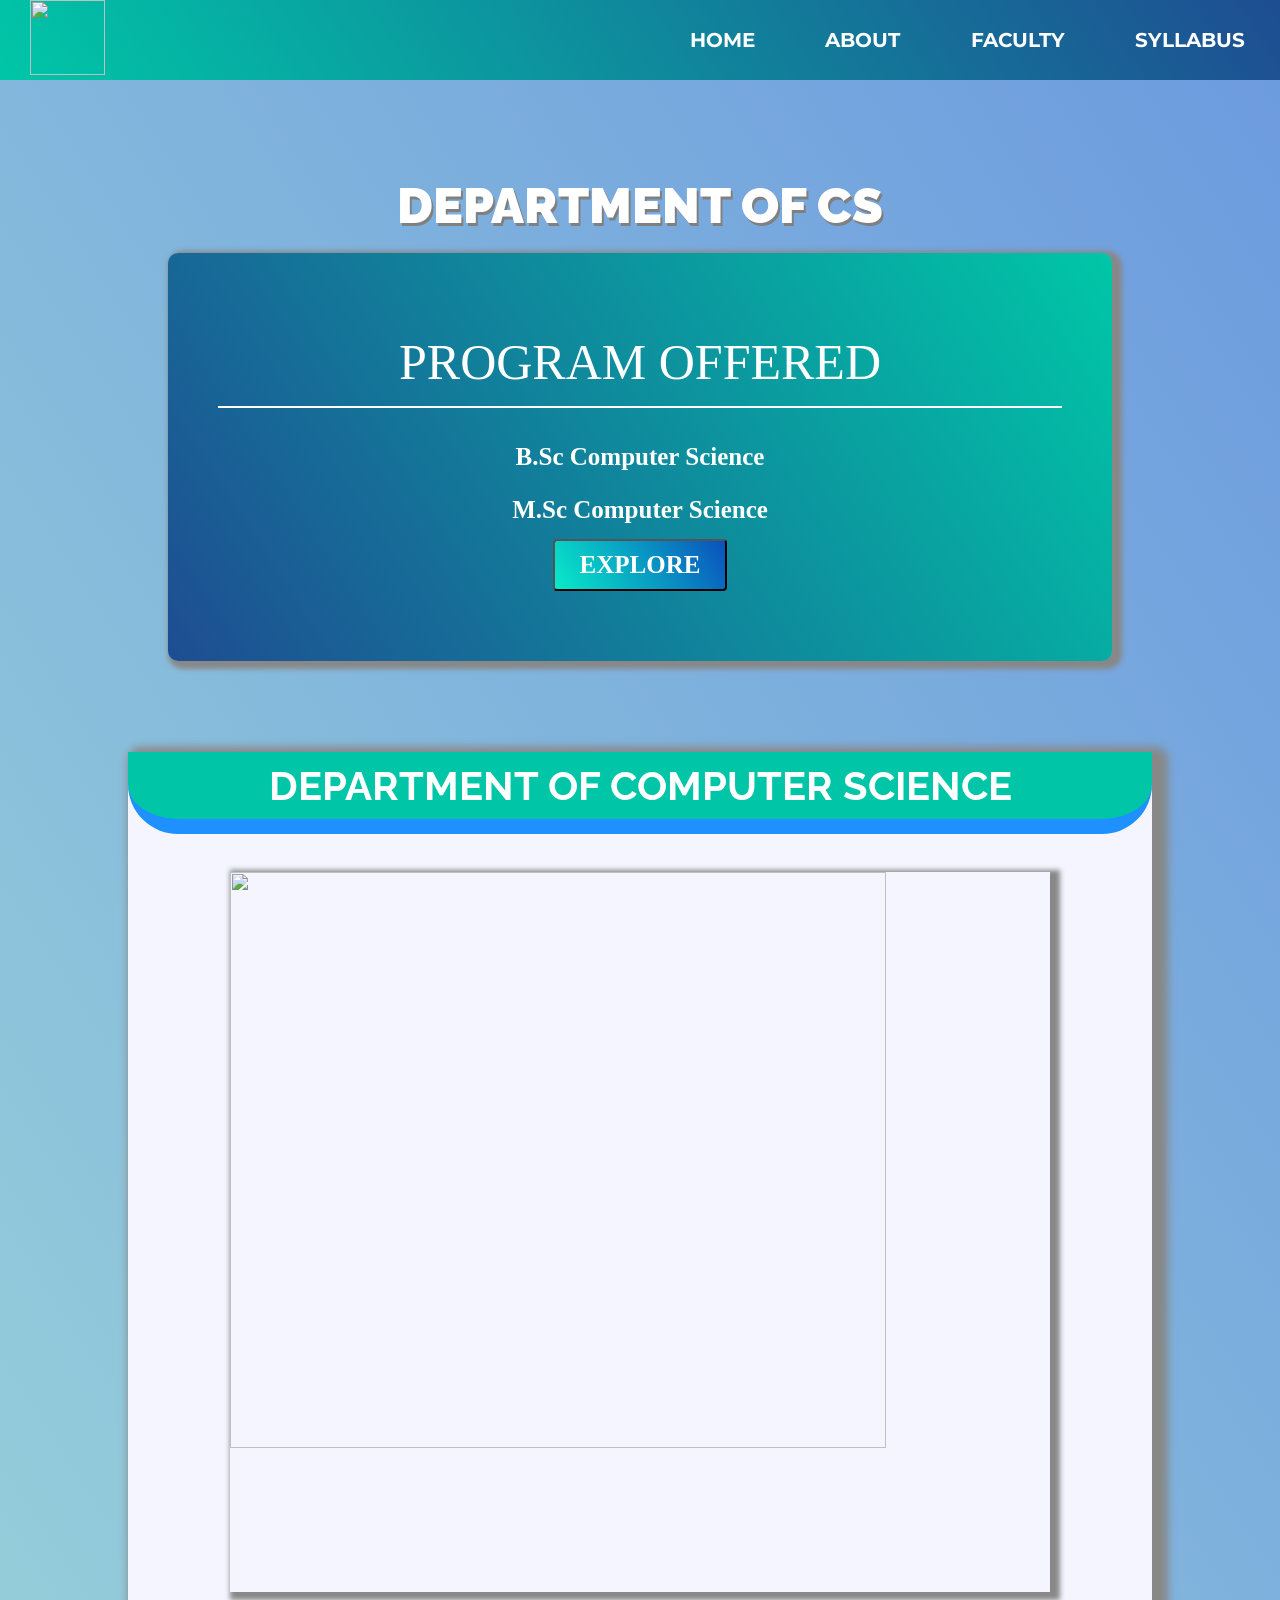
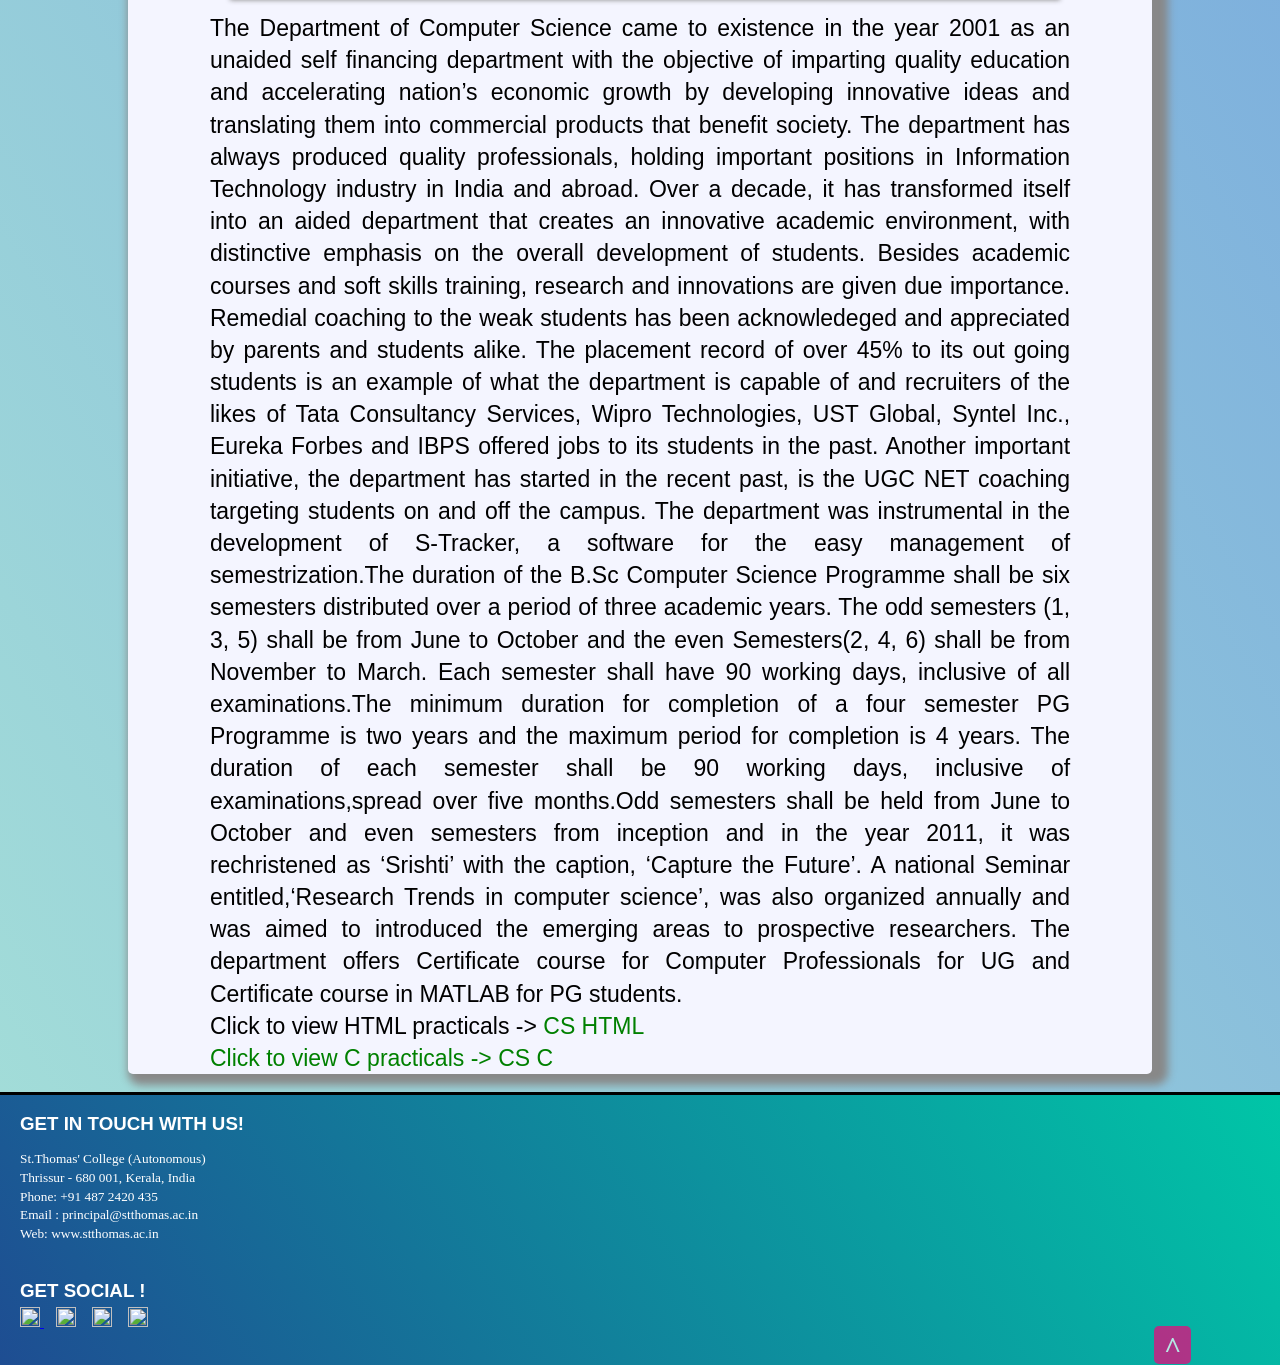
==== about.html @ d5dd584d "New" ====
<html>
    <head>
        <title>About Department</title>
        <link rel = "icon" href = 
        "https://media-exp1.licdn.com/dms/image/C4D0BAQF_E24twcbW2g/company-logo_200_200/0/1519917489399?e=2159024400&v=beta&t=CRV-GBOONk19wLJmfXdHaY9jO008gpcQa_H9O5AEsu0" 
                type = "image/x-icon">
        <meta name="viewport" content="width=device-width, inital-scale=1.0">
            <link rel="stylesheet" href="styleabout.css">
            <link rel="preconnect" href="https://fonts.gstatic.com">
            <link href="https://fonts.googleapis.com/css2?family=Montserrat:wght@300&display=swap" rel="stylesheet">
            <link rel="preconnect" href="https://fonts.gstatic.com">
            <link href="https://fonts.googleapis.com/css2?family=Proza+Libre:wght@400;500&display=swap" rel="stylesheet">
            <link rel="preconnect" href="https://fonts.gstatic.com">
            <link href="https://fonts.googleapis.com/css2?family=Raleway&display=swap" rel="stylesheet">

            <style>
                *{
   
   padding:0;
   margin:0;
   scroll-behavior: smooth;  
}
.site-header{
   width:100%;
   background:linear-gradient(57deg, #a5e0d8, #6c9adf);
}
.bg{
   background:linear-gradient(57deg,#00c6a7, #1e4d92 );
}
nav{
   height:80px;
   width:100%;
   display: flex;
   font-family: 'Montserrat', sans-serif;
}
.logo {
   width: 50%;
   height: 100px;
   padding-left: 30px;
}
.logo a img{
   line-height:70px;
   height:75px;
   float: left;
}
.menu{
   height:100px;
   width:50%;
}
.menu ul{
   height:80px;
   width:100%;
    display:flex;
    flex-direction:row;
    justify-content:space-around;
    align-items: center;
}
.menu ul li{
   list-style: none;
   font-size: 20px;
   font-weight: bold;
}
.menu ul li a{
   text-decoration:none;
   color:white;
   border-radius: 30px;
}
.menu ul li a:hover{
   background:linear-gradient(57deg, #1e4d92, #00c6a7);
   padding:5px 15px;
   transition:0.8s ease;
   text-decoration: underline;
   font-family: 'Proza Libre', sans-serif;
}
.menu ul li a:active{
   color:crimson;
}

section{
    margin-bottom: 100px;
    margin-left: 10%;
    margin-right: 10%;

}

.right{
   height:300px;
   text-align:center;
   padding:40px;
   margin-top:20px;
   color:white;
}
.right h1{
   font-size: 50px;
   font-weight: 900;
   font-family: 'Raleway', sans-serif;
   text-shadow: 2px 3px grey;
}
.right p{
   font-size:20px;
   padding:10px 5px 15px 5px ;
}
 
.right  button {
   font-weight:bold;
   background:linear-gradient(57deg, #08ebc9, #0a51bd);
   padding: 10px  25px;
   border-radius: 4px;
   color:white;
   transition:1s ease;

}
.right a button:hover{
   background:linear-gradient(57deg, #1e4d92,#00c6a7 );
   transition:0.8s ease;
   padding:10px 75px;
   
}
.dep{
    display: none; 
    transition:1s ease; 
    
}
span:hover + .dep{
    display: inline;
    color:white;
    transition:1s ease;
}
.right .phead{
   font-size: 50px;
   border-bottom:2px solid white;
   font-family:century gothic ;
}
.right .program{
   background:linear-gradient(57deg, #1e4d92, #00c6a7);
   padding: 70px 50px;;
   border: 0.5px transparent;
   border-radius: 10px;
   box-shadow: 5px 3px 5px 5px #888888;
}
.program .pit{
   font-size: 25px;
   text-decoration: none;
   color:white;
   font-family: century gothic;
   font-weight: 900;
}

.right .program a{
   font-size: 25px;
   text-decoration: none;
   color:white;
   font-family: century gothic;
   font-weight: 900;
}
.right .program a:hover{
   color:white;
   border-radius: 15px;
   padding:5px;
}

.def
{
   background-color:#F4F5FF;
   margin-left: 10%;
   margin-right: 10%;
   border-radius: 5px;;
   box-shadow: 8px 3px 8px 8px #888888;
}

.image{
   margin-top:20px;
   margin-bottom: 20px;
   display:block;
   margin-left: auto;
   margin-right: auto;
   width: 80%;
   box-shadow: 5px 3px 5px 5px #888888;
}
.headcs{
   margin-top: 100px;
   padding:10px 10px;
   font-size: 40px;
   text-align: center;
   font-family: 'Raleway', sans-serif;
   border-radius: 0 0 50px 50px;
   background-color: #00c6a7;
   border-bottom:15px solid dodgerblue;
   color:white;  
}

 
.description{
   font-size:23px;
   text-align: justify;
    margin-left: 8%;
    margin-right: 8%;
    font-family:'Gill Sans', 'Gill Sans MT', Calibri, 'Trebuchet MS', sans-serif;
    line-height: 1.4;
}
 
.lab{
   height:400px;
   width:45%;
   float: left;
   border: 1px transparent solid;
     
}
.program{
   font-size: 25px;
   font-family: verdana;
   transition:0.3s ease;
}

.clgaddress {
   height:auto;
   width:100%;
   background:linear-gradient(57deg,#1e4d92 ,#00c6a7 );
   color: white;

}

.address{
   margin-left: 20px;
   font-family: 'Raleway', sans-serif;
}
small{
   font-size:15
   px;
   line-height:1.4;
   font-family: serif;
}
small a:hover{
   color:crimson;
}
.address h3{
   font-family: Fjalla One, Arial, Helvetica, sans-serif;
   margin-bottom:15px;
}
.address a{
   text-decoration: none;
   color:white;
}
.top{
   margin-left: 20px;
}
.top h3{
    font-family: Fjalla One, Arial, Helvetica, sans-serif;
    margin-bottom: 5px;
}
.arrow{
    margin-left: 90%;
}
.arrow a{
    text-decoration: none;
   color: white;
}
.arrow a b{
    color: white;
    background-color: #f6007b;
    padding-left:10px;
    padding-right:10px;
    padding-top:5px;
    margin-bottom: 15px;
    border-radius: 5px;
    opacity: 0.7;
 }
  
.arrow a b:hover{
    background: linear-gradient(rgba(0,0,0,0),rgba(0,0,0,0));
    transition:0.8s ease;
    opacity: 1;
 }
            </style>
    </head>
    <body id="introduction" class="site-header">
       
            <nav class="bg">
                <div class="logo"><a href="index.html"><img title="Go to Home Page" src="https://stthomas.ac.in/wp-content/uploads/2020/05/NEW-LOGO-STC1.png" alt=""></a></div>
                <div class="menu">
                    <ul>
                        <li><a  title="Homepage" href="index.html">HOME</a></li>
                        <li><a class="active" title="About Department" href="about.html">ABOUT</a></li>
                        <li><a title="Faculty Members" href="faculty.html">FACULTY</a></li>
                        <li><a title="Course Syllabus" href="syllabus.html">SYLLABUS</a></li>
                    </ul>
                </div>
            </nav>
            <br><br>
            <section>
              
                <div class="right">
                    <h1 title="Dept of CS">DEPARTMENT OF CS</h1><br>
                    <div class="program">
                        <p class="phead">PROGRAM OFFERED<p>
                        <p class="pit"> B.Sc Computer Science</p>
                        <p  class="pit"> M.Sc Computer Science</p>
                        <button title="About Depatment"  ><a href="#dept"><span>EXPLORE</span>
                           <div class="dep">DEPARTMENT</div></a></button> 
                    </div>
                </div>
            </section>
        <br><br>
         <div class="def">
        <h2 id="dept" class="headcs">DEPARTMENT OF COMPUTER SCIENCE</h2>
        <br>
        <img class="image" src="https://stthomas.ac.in/wp-content/uploads/2020/04/computerscience_intro-1-800x213.jpg" alt="">
      <div class="showcase">
        <p  class="description">
            The Department of Computer Science came to existence in the year 2001 as an unaided self financing department with the objective
            of imparting quality education and accelerating nation’s economic growth by developing innovative ideas and translating them into 
            commercial products that benefit society. The department has always produced quality professionals, holding important positions in
            Information Technology industry in India and abroad. Over a decade, it has transformed itself into an aided department that creates
            an innovative academic environment, with distinctive emphasis on the overall development of students. Besides academic courses and
            soft skills training, research and innovations are given due importance. Remedial coaching to the weak students has been acknowledeged
            and appreciated by parents and students alike. The placement record of over 45% to its out going students is an example of what the 
            department is capable of and recruiters of the likes of Tata Consultancy Services, Wipro Technologies, UST Global, Syntel Inc., Eureka 
            Forbes and IBPS offered jobs to its students in the past. Another important initiative, the department has started in the recent past,
            is the UGC NET coaching targeting students on and off the campus. The department was instrumental in the development of S-Tracker, a 
            software for the easy management of semestrization.The duration of the B.Sc Computer Science Programme shall be six semesters
            distributed over a period of three academic years. The odd semesters (1, 3, 5) shall be from June to October and the even Semesters(2, 4, 6)
            shall be from November to March. Each semester shall have 90 working days, inclusive of all examinations.The minimum duration for completion 
            of a four semester PG Programme is two years and the maximum period for completion is 4 years. The duration of each semester shall be 90
            working days, inclusive of examinations,spread over five months.Odd semesters shall be held from June to October and even semesters from inception 
            and in the year 2011, it was rechristened as ‘Srishti’ with the caption, ‘Capture the Future’. A national Seminar entitled,‘Research Trends
            in computer science’, was also organized annually and was aimed to introduced the emerging areas to prospective researchers. The department
            offers Certificate course for Computer Professionals for UG and Certificate course in MATLAB for PG students.
            <br> 
            
            Click to view HTML practicals -> 
            <a"href="https://drive.google.com/drive/folders/1FD5eHnfAUYJnVZRm3eDN4-1mv9uZlw2n?usp=sharing" style="text-decoration:none;color:green;" target="_blank">CS HTML </a>
            <br>
            Click to view C practicals -> 
            <a target="_blank" href="https://drive.google.com/drive/folders/1epwe828TGyq7IvdYQSHIqEj_tmZWbTeD?usp=sharing" style="text-decoration:none;color:green;">CS C </a>
        </p>
      </div>
   </div>
    <br>
        <div class="clgaddress">
            <hr size=3 width="100%" color="black">
            <br>
            <div class="address">
                <h3>GET IN TOUCH WITH US!</h3> 
                <small>St.Thomas' College (Autonomous) <br>
                Thrissur - 680 001, Kerala, India<br>
                Phone: +91 487 2420 435<br>
                Email : <a href="mailto:principal@stthomas.ac.in">principal@stthomas.ac.in</a><br>
                Web: <a href="https://stthomas.ac.in/" target="blank">www.stthomas.ac.in </a>
                </small>
                <br><br>
            </div>
           
             <br>
            <div class="top">
               
                <h3>GET SOCIAL ! </h3>
                 
                <div class="media">
                <a href="https://www.facebook.com/stthomascollegeautonomous/" target="_blank">
                    <img src="https://img.icons8.com/dusk/64/000000/facebook-new--v2.png"  width="20" height="20"> </a>
                    &nbsp;&nbsp;
                <a href="https://mobile.twitter.com/stkerala" target="_blank">
                    <img src="https://img.icons8.com/offices/30/000000/twitter.png" width="20" height="20"></a>
                    &nbsp;&nbsp;
                <a href="https://instagram.com/st.thomascollege?igshid=wdtnpo8oaebm" target="_blank">
                    <img src="https://img.icons8.com/offices/30/000000/instagram-new.png" width="20" height="20"></a>
                    &nbsp;&nbsp;
                <a href="https://youtube.com/channel/UCyEt1zEHocBNw6ZzQefn4kQ" target="_blank">
                    <img src="https://img.icons8.com/doodle/48/000000/youtube-play--v2.png" width="20" height="20"></a>
                    &nbsp;&nbsp;
                </div>    
                
                
                <div class="arrow">
                <a href="#introduction" title="Go up" style="font-size:30px">
                    <b>^</b>
                </a>
            </div>
            </div>
        </div>
        
       
    </body>
</html>
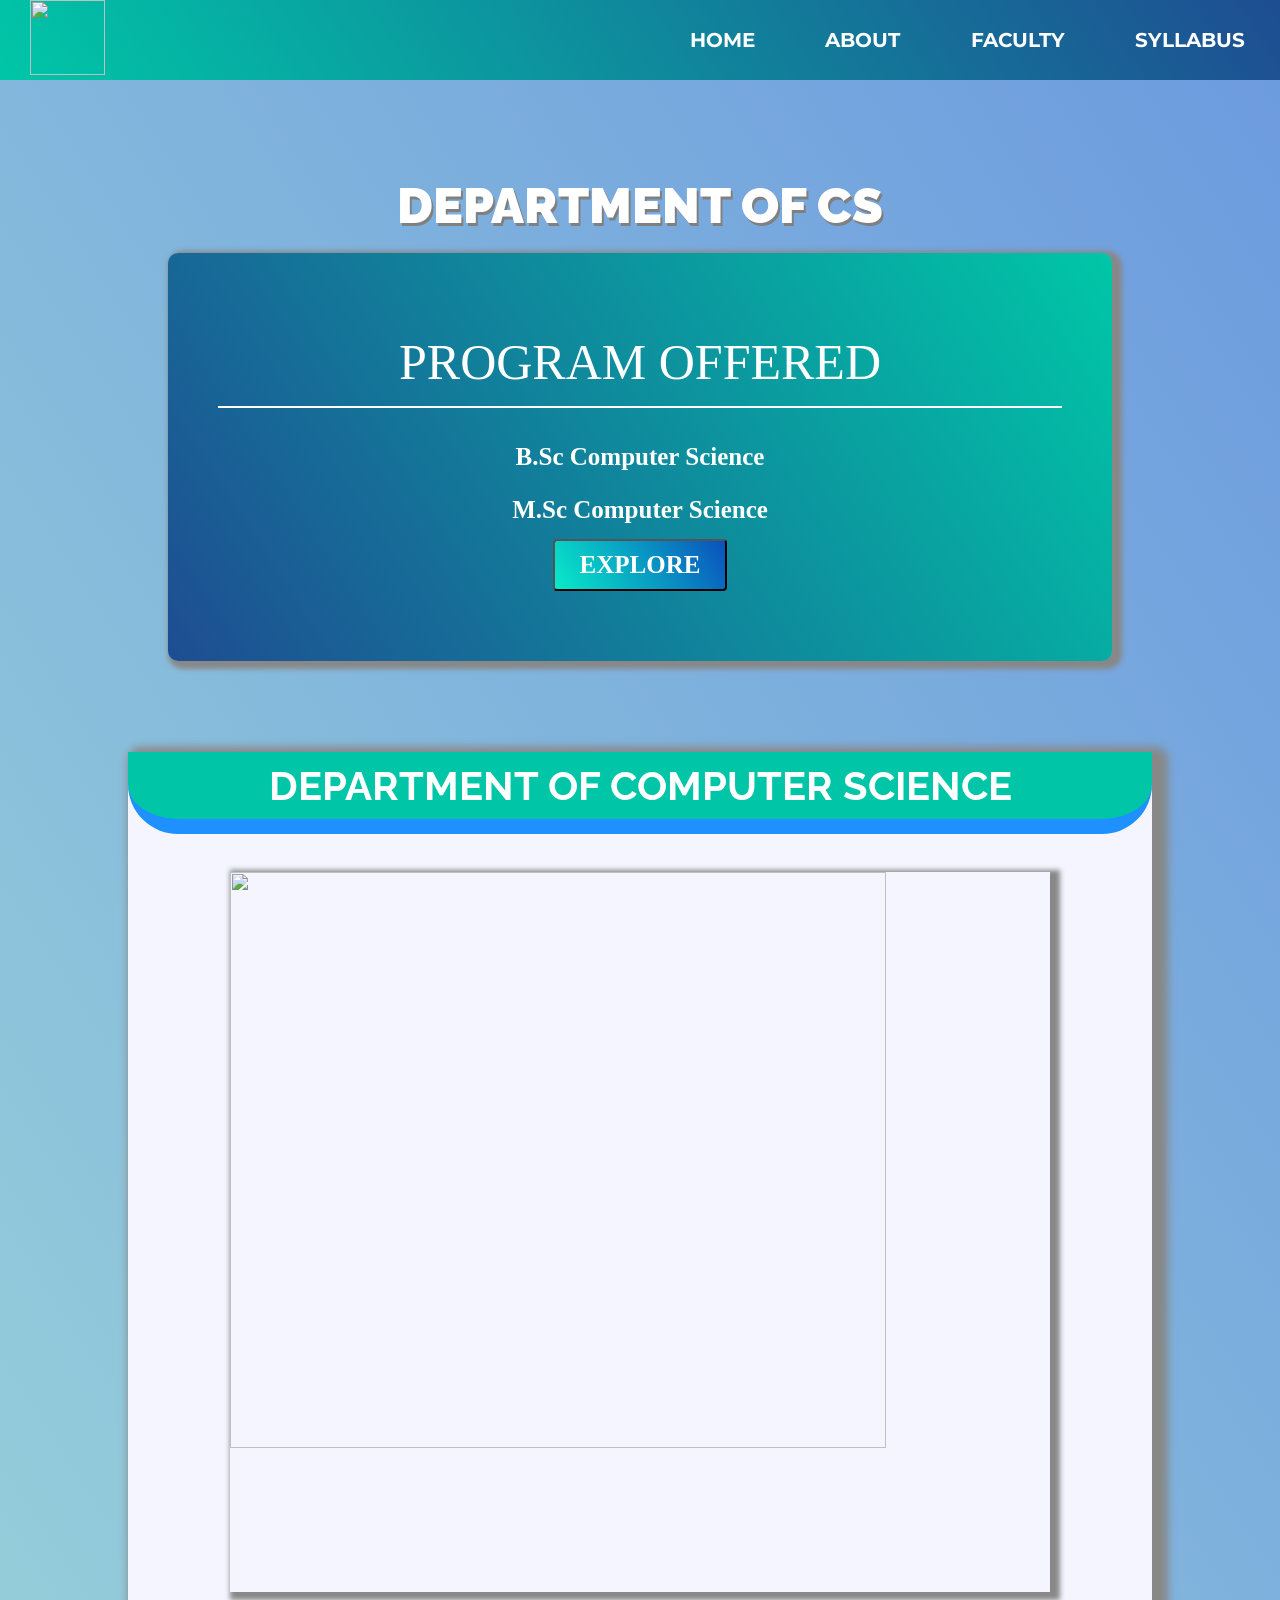
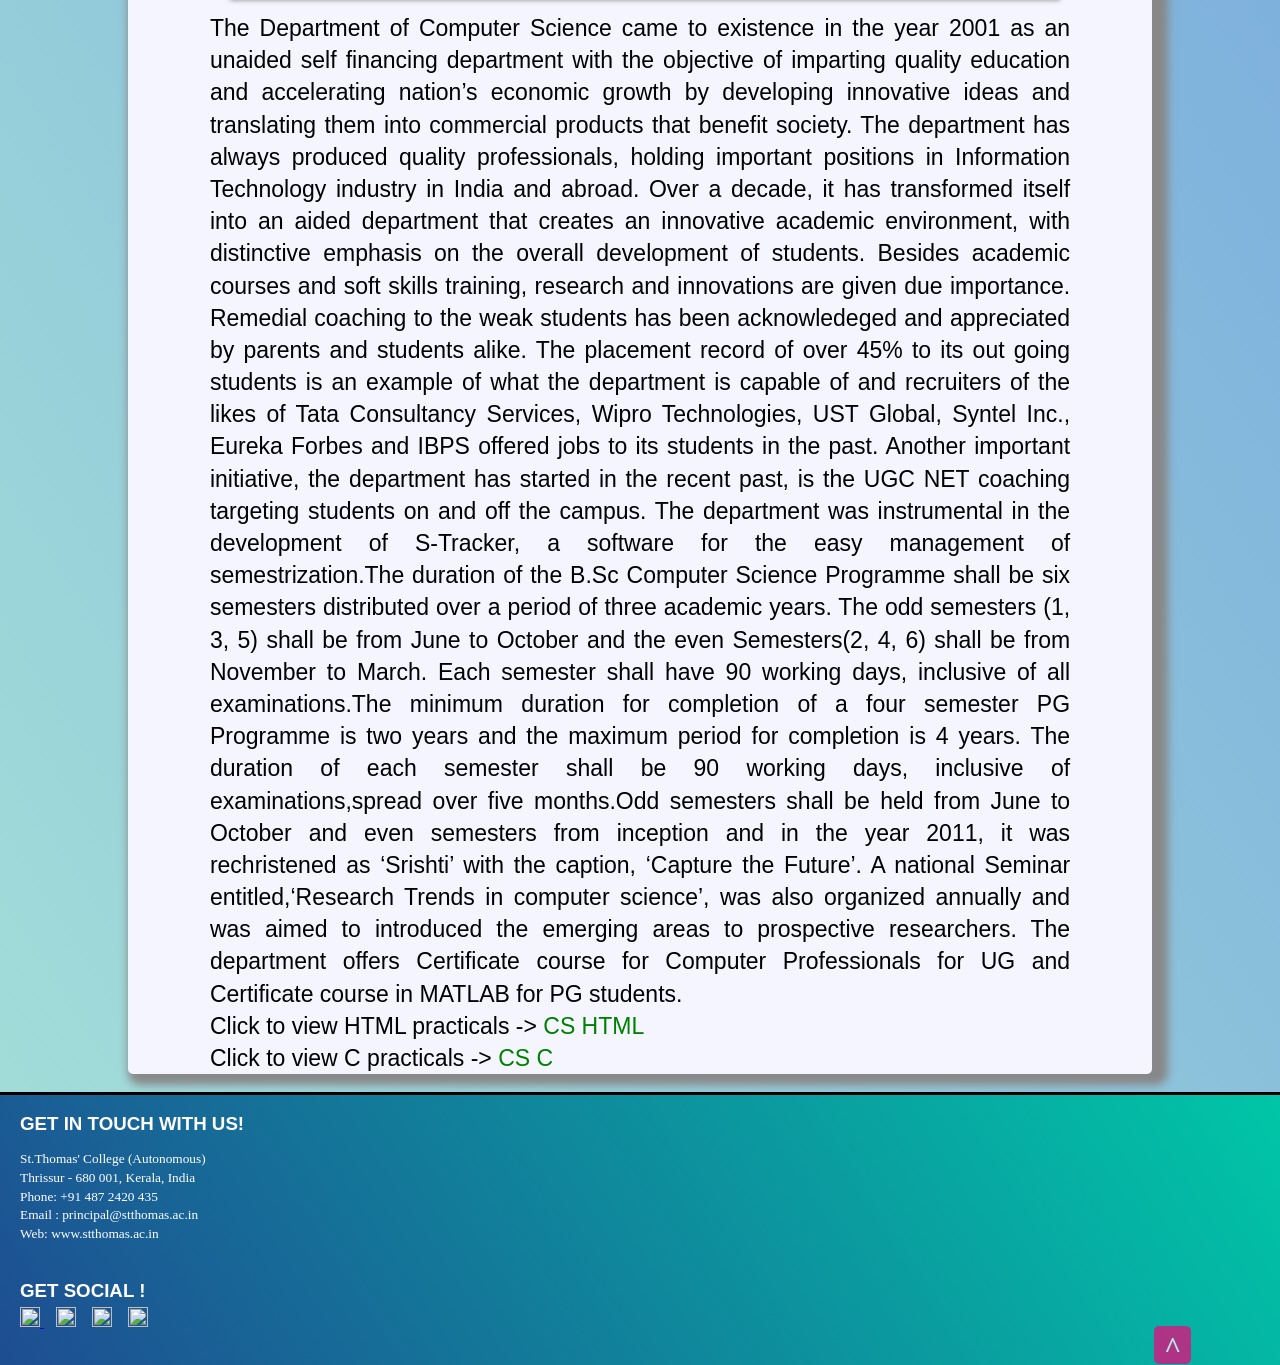
==== commit 1733b93d: "new" ====
--- a/about.html
+++ b/about.html
@@ -328,10 +328,11 @@
             <br> 
             
             Click to view HTML practicals -> 
-            <a"href="https://drive.google.com/drive/folders/1FD5eHnfAUYJnVZRm3eDN4-1mv9uZlw2n?usp=sharing" style="text-decoration:none;color:green;" target="_blank">CS HTML </a>
+            <a href="https://drive.google.com/drive/folders/1FD5eHnfAUYJnVZRm3eDN4-1mv9uZlw2n?usp=sharing" style="text-decoration:none;color:green;" target="_blank">CS HTML </a>
             <br>
             Click to view C practicals -> 
             <a target="_blank" href="https://drive.google.com/drive/folders/1epwe828TGyq7IvdYQSHIqEj_tmZWbTeD?usp=sharing" style="text-decoration:none;color:green;">CS C </a>
+
         </p>
       </div>
    </div>
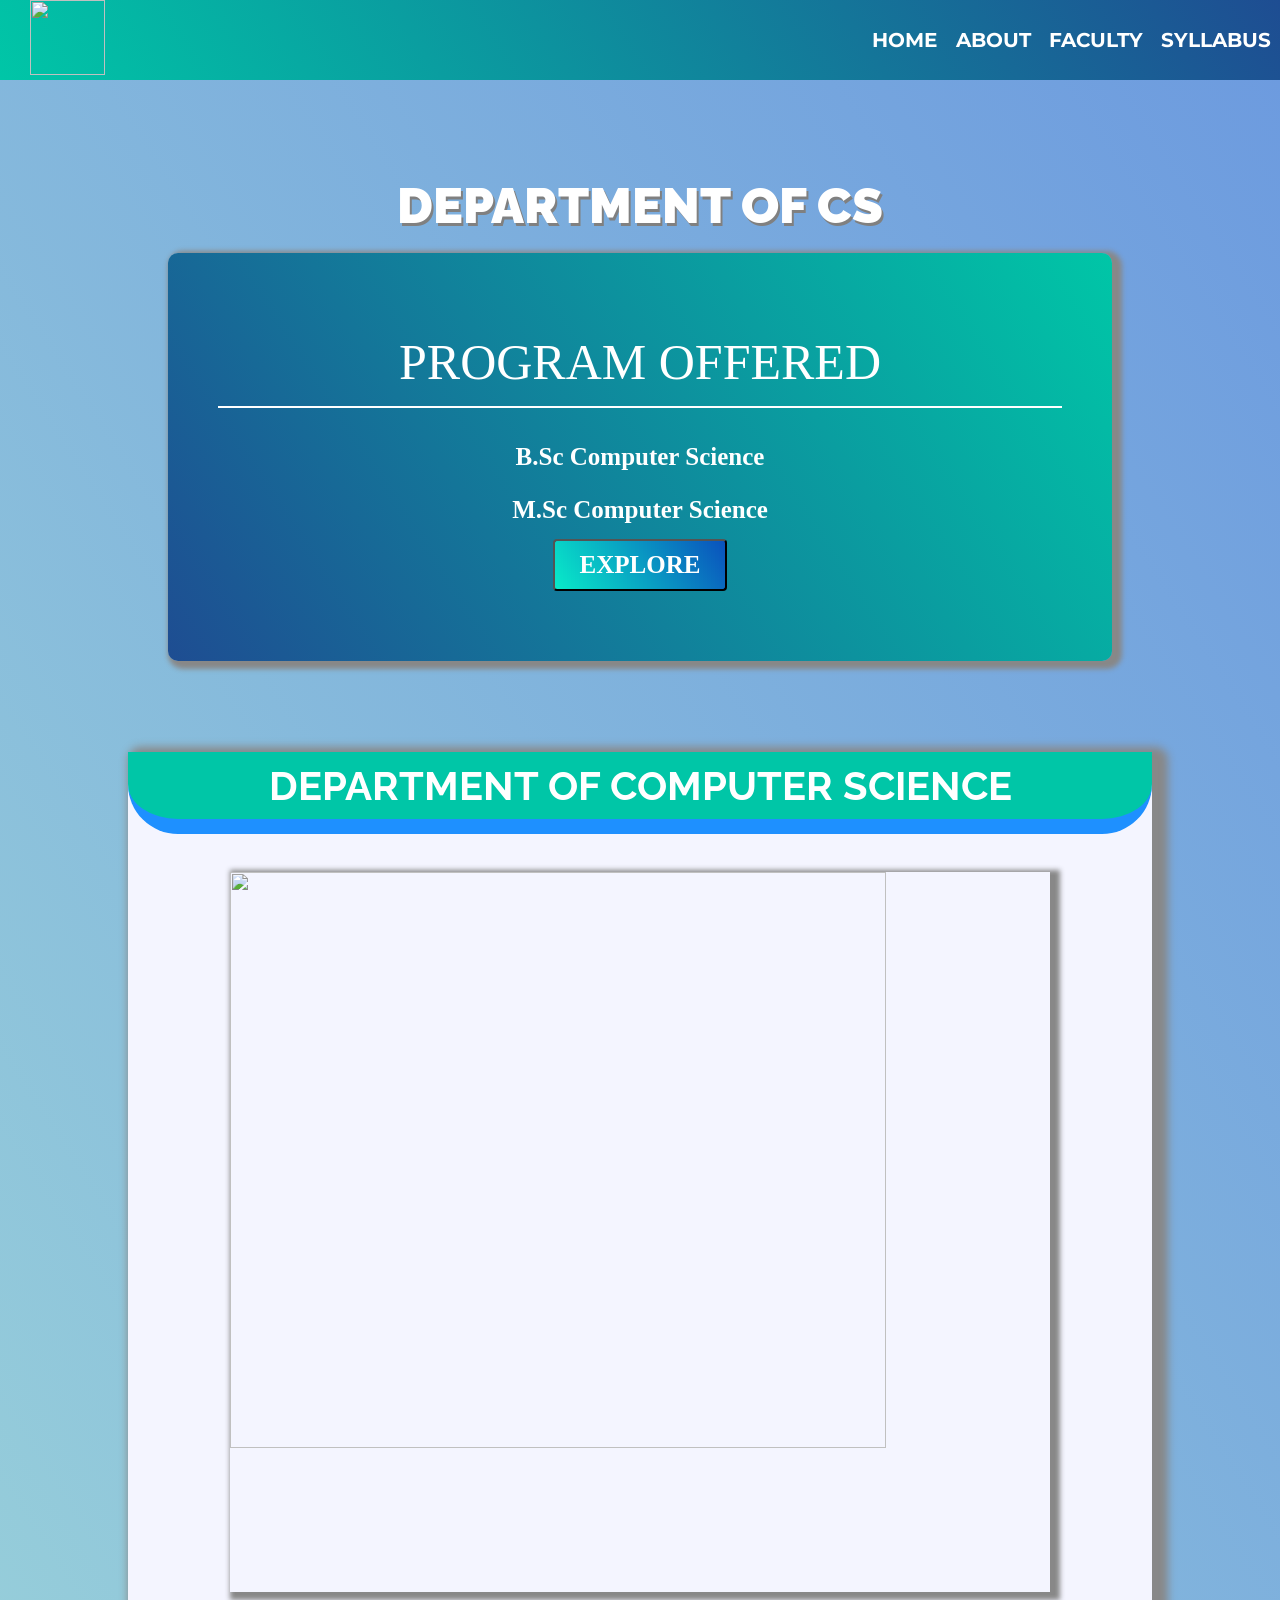
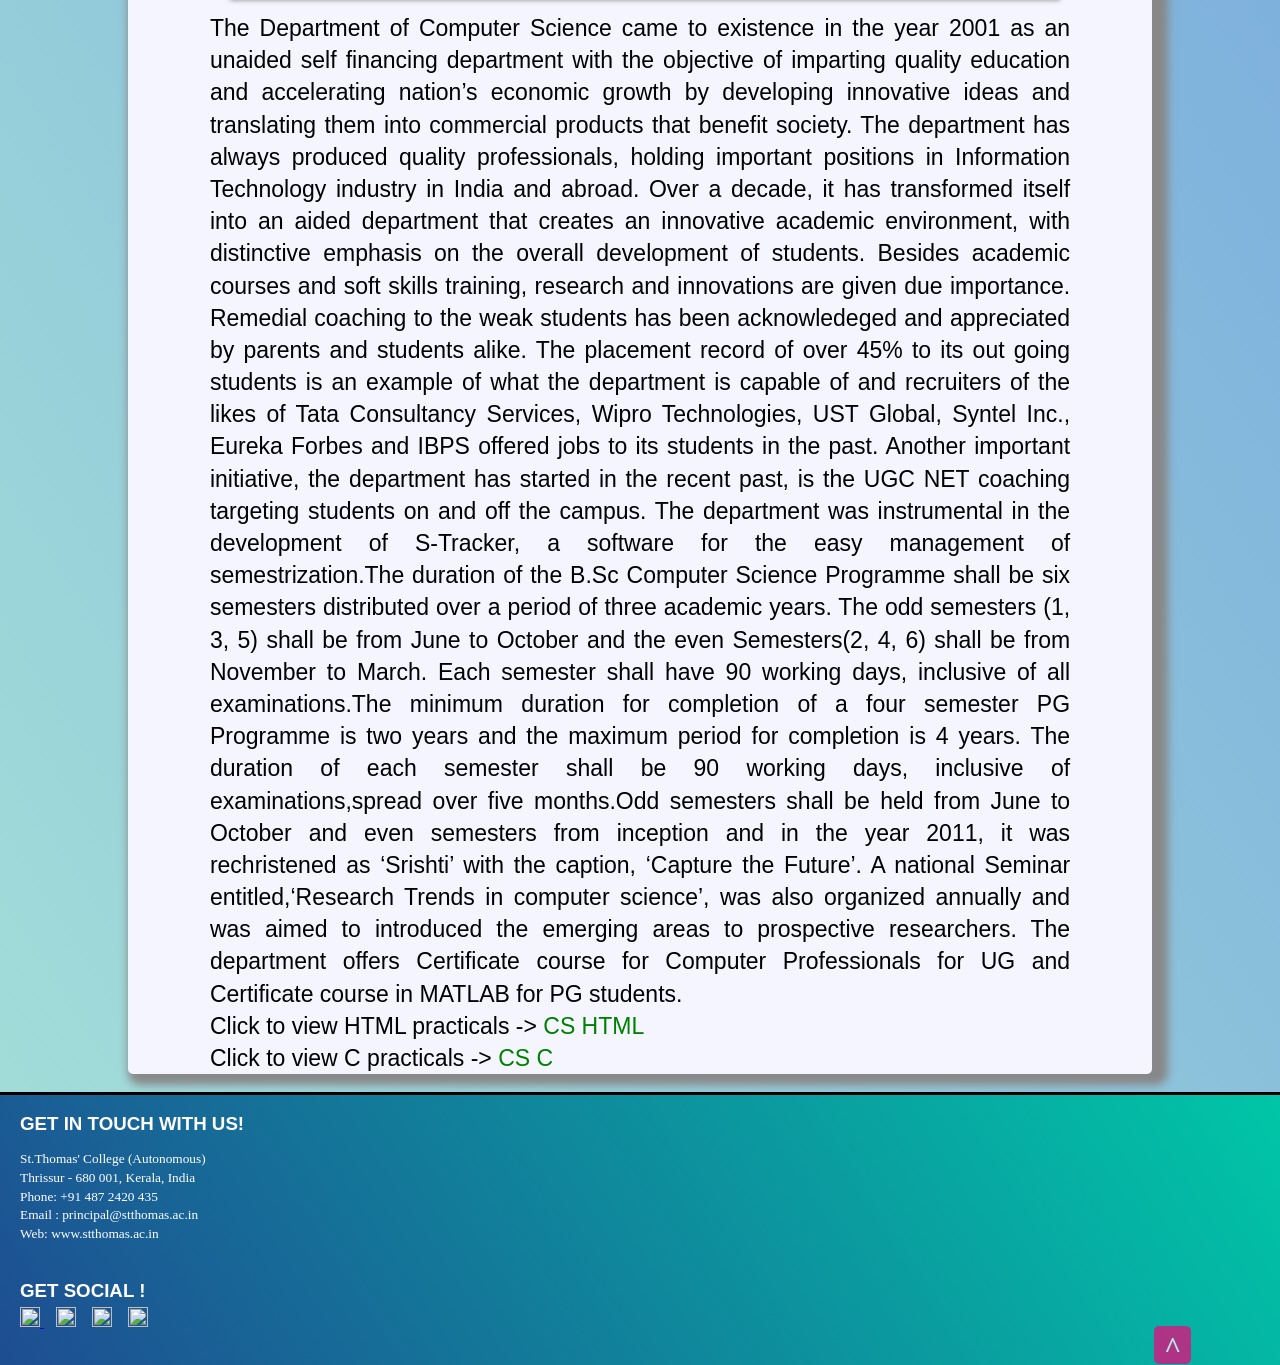
==== commit 806a21d9: "added style to stc logo" ====
--- a/about.html
+++ b/about.html
@@ -2,7 +2,7 @@
     <head>
         <title>About Department</title>
         <link rel = "icon" href = 
-        "https://media-exp1.licdn.com/dms/image/C4D0BAQF_E24twcbW2g/company-logo_200_200/0/1519917489399?e=2159024400&v=beta&t=CRV-GBOONk19wLJmfXdHaY9jO008gpcQa_H9O5AEsu0" 
+        "https://stthomas.ac.in/wp-content/uploads/2021/05/STC-Logo-Rays-e1621662485492.png" 
                 type = "image/x-icon">
         <meta name="viewport" content="width=device-width, inital-scale=1.0">
             <link rel="stylesheet" href="styleabout.css">
@@ -43,6 +43,33 @@
    height:75px;
    float: left;
 }
+.minlogo
+{
+   opacity: 0;
+   width: 50%;
+   height: 100px;
+}
+.minlogo a img{
+      line-height:70px;
+      height:75px;
+      position: relative;
+      margin-right:100%;
+      }
+@media only screen and (max-width: 750px)
+{
+      .logo a img
+      {
+         display:none;
+      }
+}
+@media only screen and (max-width: 750px)
+{
+      .minlogo 
+      {
+         opacity: 1;
+      }
+}
+
 .menu{
    height:100px;
    width:50%;
@@ -166,6 +193,9 @@
    margin-right: 10%;
    border-radius: 5px;;
    box-shadow: 8px 3px 8px 8px #888888;
+   animation-name: descip;
+   animation-duration: 4s;
+   animation-iteration-count: 100;
 }
 
 .image{
@@ -189,7 +219,14 @@
    color:white;  
 }
 
- 
+@keyframes descip{
+   0% {background-color: white;}
+   20% {background-color: snow;}
+   40% {background-color: honeydew;}
+   60% {background-color: mintcream;}
+   80% {background-color: azure;}
+   100% {background-color: aliceblue;}
+} 
 .description{
    font-size:23px;
    text-align: justify;
@@ -277,6 +314,7 @@
        
             <nav class="bg">
                 <div class="logo"><a href="index.html"><img title="Go to Home Page" src="https://stthomas.ac.in/wp-content/uploads/2020/05/NEW-LOGO-STC1.png" alt=""></a></div>
+                <div class="minlogo"><a title="St Thomas Official Website" href="https://stthomas.ac.in/" target="blank"><img src="https://stthomas.ac.in/wp-content/uploads/2021/05/STC-Logo-Rays-e1621662485492.png" alt=""></a></div>
                 <div class="menu">
                     <ul>
                         <li><a  title="Homepage" href="index.html">HOME</a></li>
@@ -370,13 +408,15 @@
                     <img src="https://img.icons8.com/doodle/48/000000/youtube-play--v2.png" width="20" height="20"></a>
                     &nbsp;&nbsp;
                 </div>    
-                
-                
+
+
                 <div class="arrow">
                 <a href="#introduction" title="Go up" style="font-size:30px">
                     <b>^</b>
                 </a>
             </div>
+
+         
             </div>
         </div>
         
